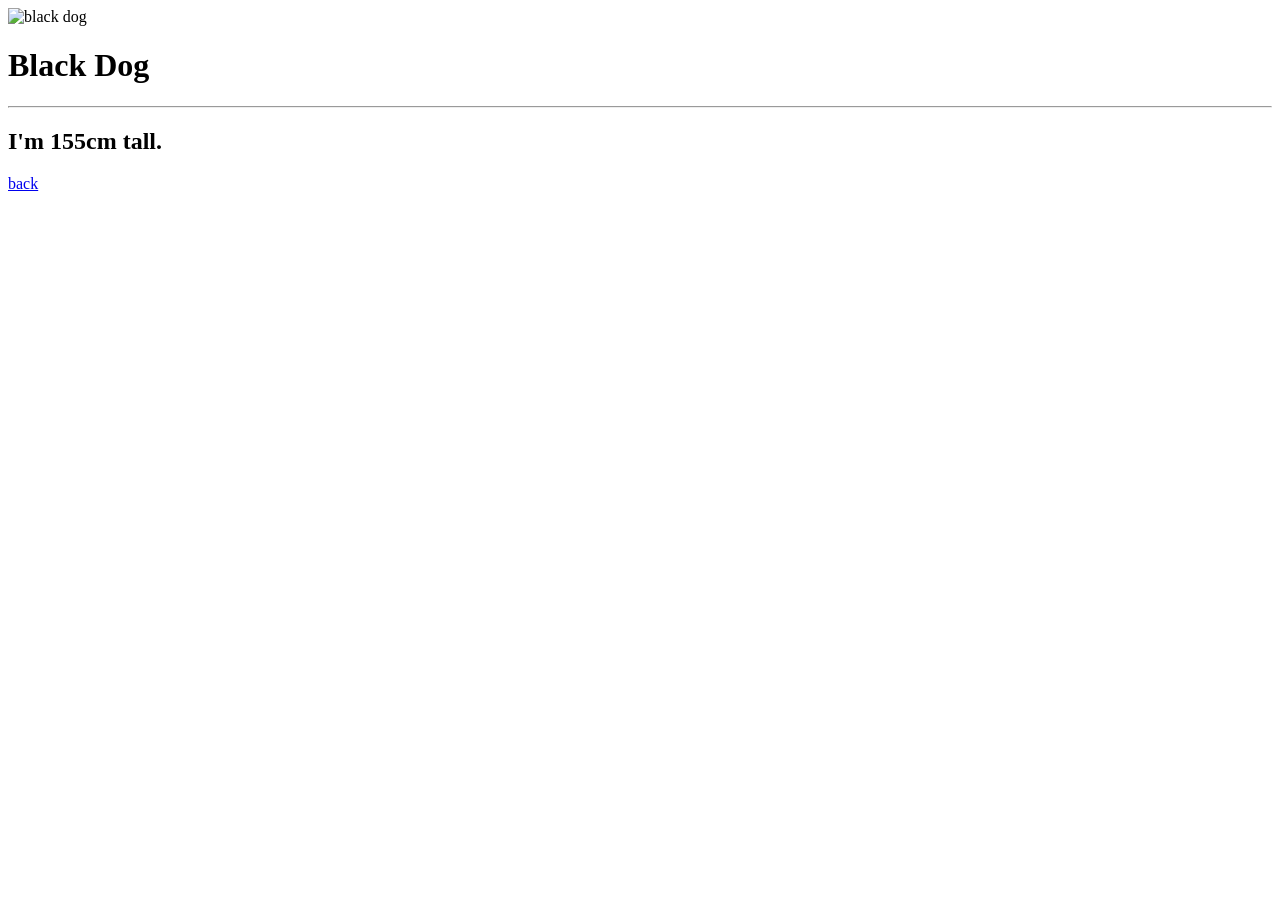
==== blackDog.html @ d2ba5bf8 "Add initial CV files" ====
<!DOCTYPE html>
<html lang="en">

<head>
    <meta charset="UTF-8">
    <meta http-equiv="X-UA-Compatible" content="IE=edge">
    <meta name="viewport" content="width=device-width, initial-scale=1.0">
    <title>🐕‍🦺Erin's black dog🐕‍🦺</title>
</head>

<body>
    <img src="小黑狗假髮-modified.png" alt="black dog">
    <h1>Black Dog</h1>
    <hr>
    <h2>I'm 155cm tall.</h2>
    <p><a href="test.html">back</a> </p>

</body>

</html>
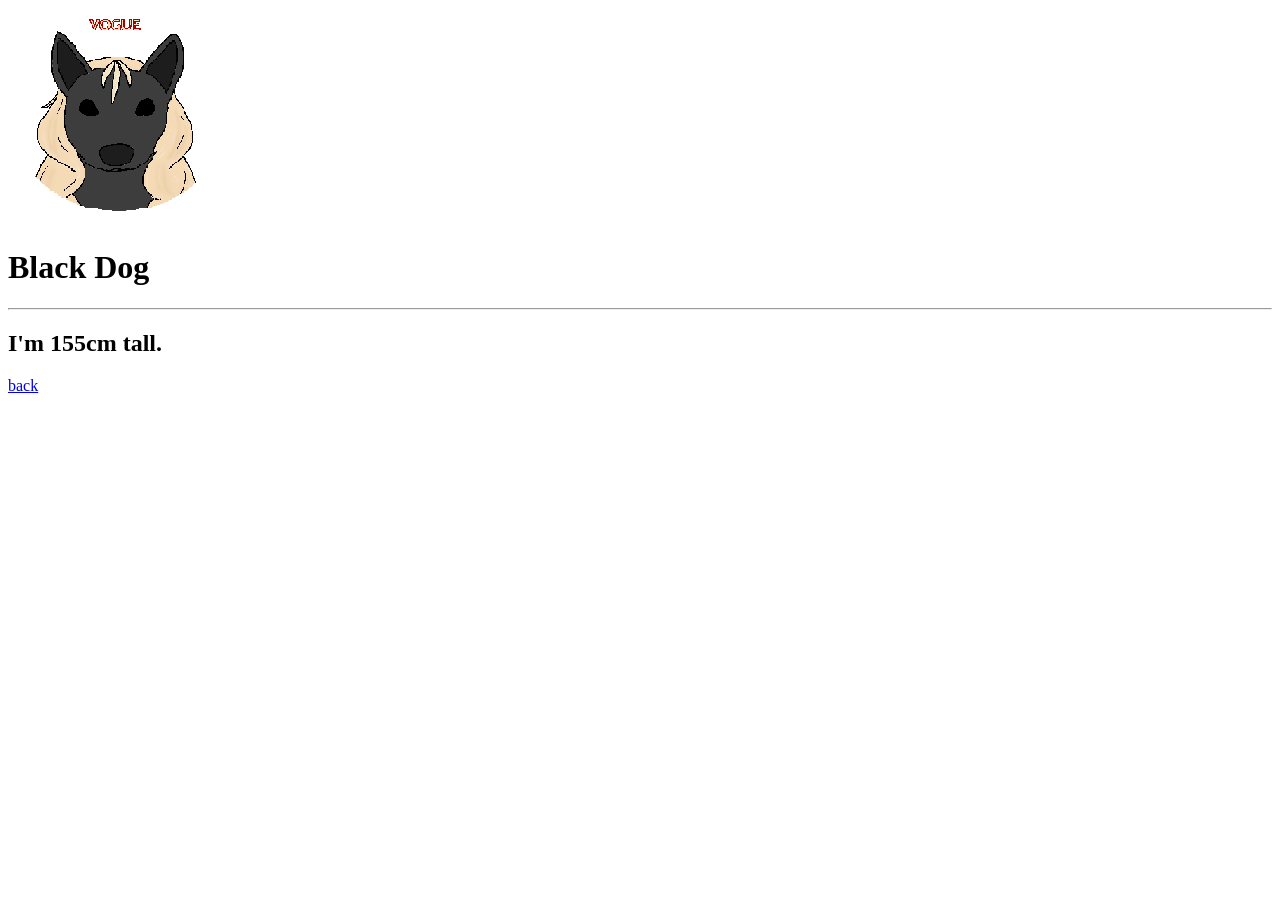
==== commit 1002d28d: "Update blackDog.html" ====
--- a/blackDog.html
+++ b/blackDog.html
@@ -9,12 +9,13 @@
 </head>
 
 <body>
-    <img src="小黑狗假髮-modified.png" alt="black dog">
+    <img src="小黑狗假髮-modified.png"
+        alt="black dog">
     <h1>Black Dog</h1>
     <hr>
     <h2>I'm 155cm tall.</h2>
-    <p><a href="test.html">back</a> </p>
+    <p><a href="index.html">back</a> </p>
 
 </body>
 
-</html>+</html>
